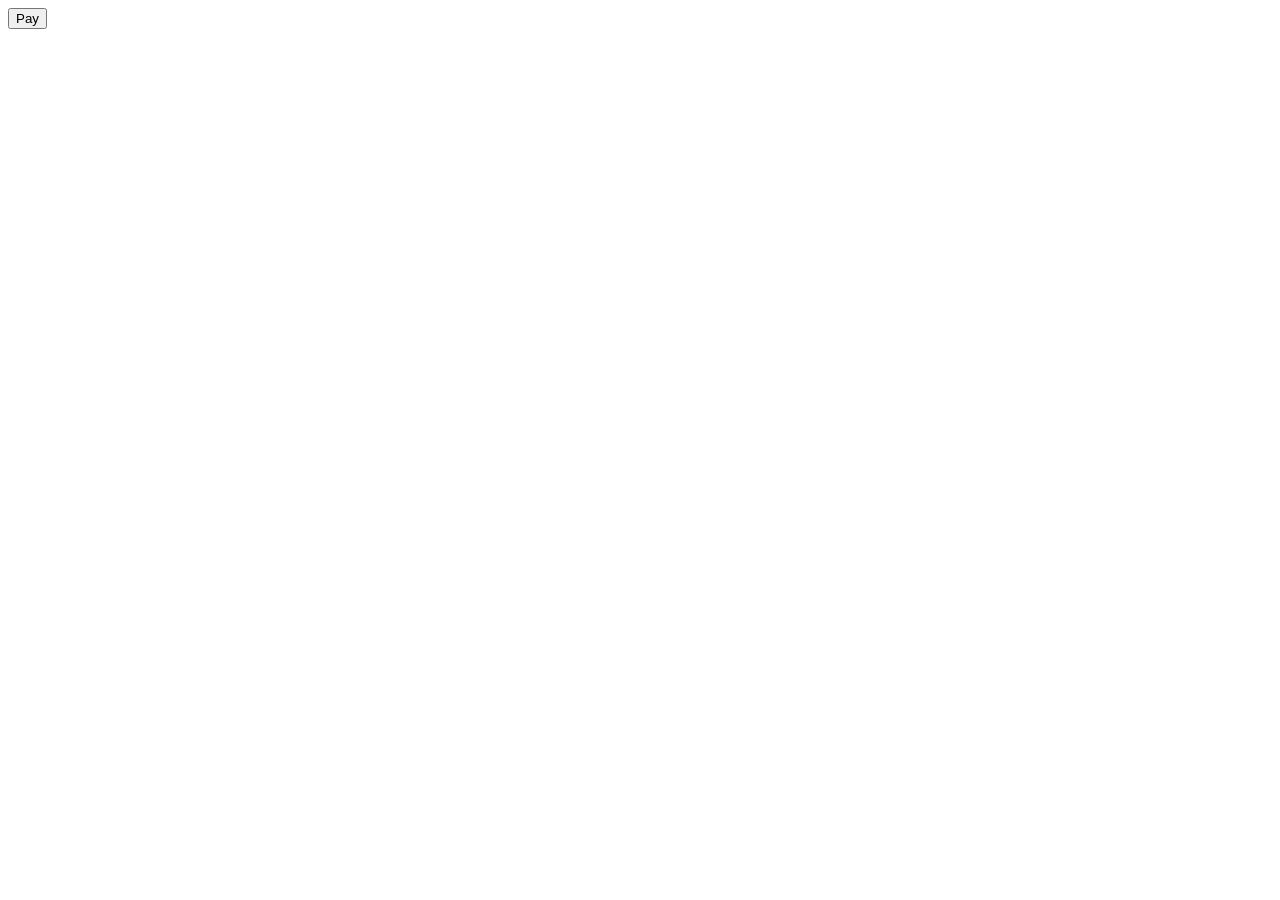
==== index.html @ f32af038 "Update index.html" ====
<!DOCTYPE html>
<html lang="en">
<head>
    <meta charset="UTF-8">
    <meta name="viewport" content="width=device-width, initial-scale=1.0">
    <link rel="stylesheet" href = "./Air Quality.css">

    <title>Air Quality</title>
</head>
<body>

    <button id="rzp-button1">Pay</button>
<script src="https://checkout.razorpay.com/v1/checkout.js"></script>
<script>
var options = {
    "key": "rzp_test_TQkF37kZfHI5t2", // Enter the Key ID generated from the Dashboard
    "amount": "400", // Amount is in currency subunits. 
    "currency": "INR",
    // "subscription_id":"sub_TaF6mOuOV70OwP",
    // "name": "GUNDRATHI KRISHNAVENI", //your business name
    "description": "Test Transaction",
    // "image": "https://example.com/your_logo",
    // "order_id": "order_TAEKr8snFSOzaD", // This is a sample Order ID. Pass the `id` obtained in the response of Step 1
    "callback_url": "https://webhook.site/b1331777-52fe-4e82-af1b-a42a27376573",
    "redirect":false,
    // "prefill": { //We recommend using the prefill parameter to auto-fill customer's contact information especially their phone number
    //     "name": "Gaurav Kumar", //your customer's name
    //     "email": "gaurav.kumar@example.com",
    //     "contact": "+919876543210" //Provide the customer's phone number for better conversion rates 
    // },
    "notes": {
        "address": "Razorpay Corporate Office"
    },
    "theme": {
        "color": "#3399cc"
    },
    "modal": {
        "backdropclose": true,
        "escape": true,
        "handleback": true,
        "confirm_close": false,
        "ondismiss": function(){
            console.log("Yes closed"); 
        },
        "animation": false
    }
};
var rzp1 = new Razorpay(options);
document.getElementById('rzp-button1').onclick = function(e){
    rzp1.open();
    e.preventDefault();
}
</script>

    </div>
    <script src = "Air Quality.js"> </script>

    
</body>
</html>
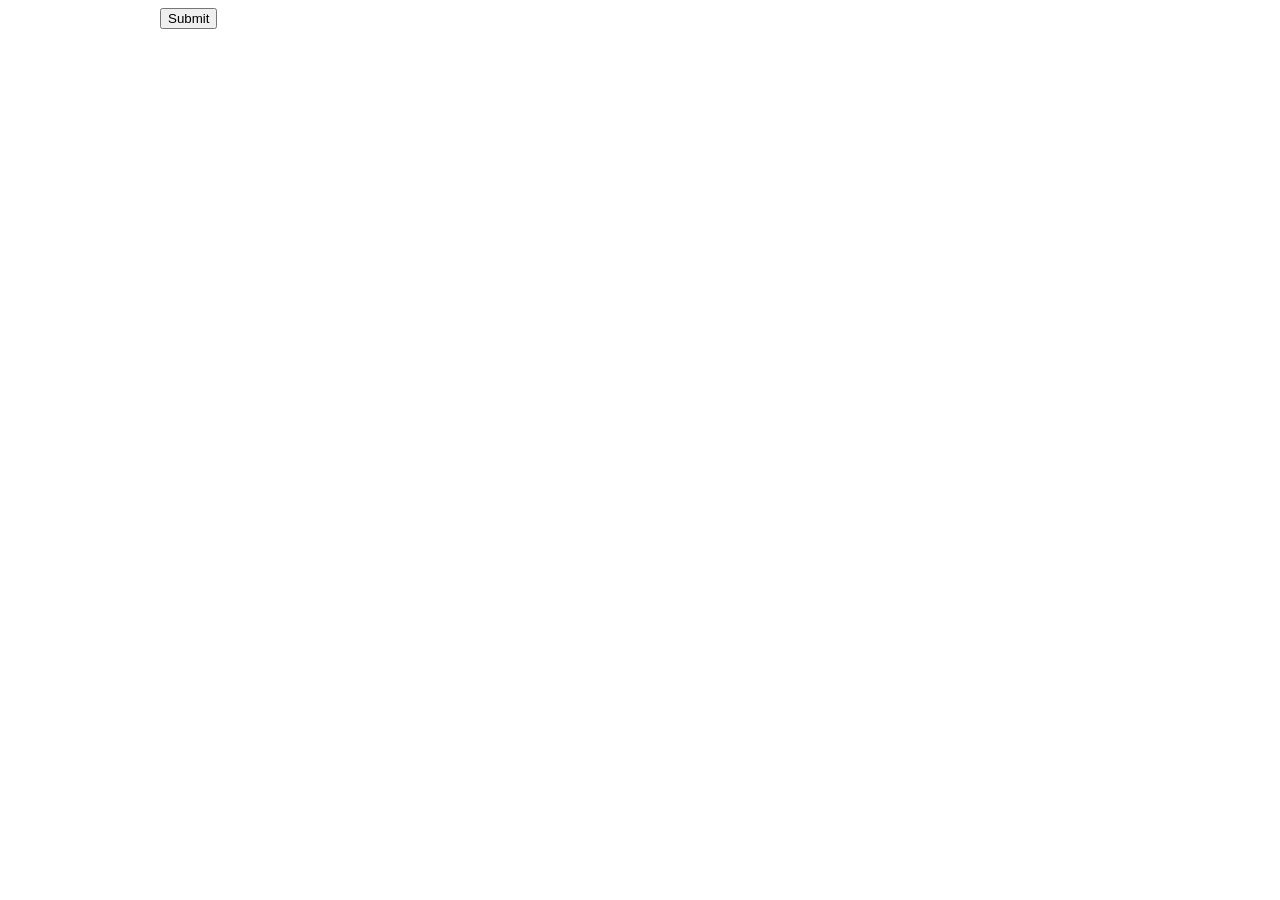
==== commit 93ae82b5: "Update index.html" ====
--- a/index.html
+++ b/index.html
@@ -1,61 +1,35 @@
-
 <!DOCTYPE html>
 <html lang="en">
 <head>
     <meta charset="UTF-8">
     <meta name="viewport" content="width=device-width, initial-scale=1.0">
-    <link rel="stylesheet" href = "./Air Quality.css">
-
-    <title>Air Quality</title>
+    <title>Document</title>
 </head>
 <body>
-
-    <button id="rzp-button1">Pay</button>
-<script src="https://checkout.razorpay.com/v1/checkout.js"></script>
-<script>
-var options = {
-    "key": "rzp_test_TQkF37kZfHI5t2", // Enter the Key ID generated from the Dashboard
-    "amount": "400", // Amount is in currency subunits. 
-    "currency": "INR",
-    // "subscription_id":"sub_TaF6mOuOV70OwP",
-    // "name": "GUNDRATHI KRISHNAVENI", //your business name
-    "description": "Test Transaction",
-    // "image": "https://example.com/your_logo",
-    // "order_id": "order_TAEKr8snFSOzaD", // This is a sample Order ID. Pass the `id` obtained in the response of Step 1
-    "callback_url": "https://webhook.site/b1331777-52fe-4e82-af1b-a42a27376573",
-    "redirect":false,
-    // "prefill": { //We recommend using the prefill parameter to auto-fill customer's contact information especially their phone number
-    //     "name": "Gaurav Kumar", //your customer's name
-    //     "email": "gaurav.kumar@example.com",
-    //     "contact": "+919876543210" //Provide the customer's phone number for better conversion rates 
-    // },
-    "notes": {
-        "address": "Razorpay Corporate Office"
-    },
-    "theme": {
-        "color": "#3399cc"
-    },
-    "modal": {
-        "backdropclose": true,
-        "escape": true,
-        "handleback": true,
-        "confirm_close": false,
-        "ondismiss": function(){
-            console.log("Yes closed"); 
-        },
-        "animation": false
-    }
-};
-var rzp1 = new Razorpay(options);
-document.getElementById('rzp-button1').onclick = function(e){
-    rzp1.open();
-    e.preventDefault();
-}
-</script>
-
-    </div>
-    <script src = "Air Quality.js"> </script>
-
+    <form method="POST" action="https://api.razorpay.com/v1/checkout/embedded">
+  <input type="hidden" name="key_id" value="rzp_live_TaHp6ByhQMm1yF"/>
+  <input type="hidden" name="amount" value="fhkjf"/>
+  <input type="hidden" name="currency" value="INR"/>
+  <input type="hidden" name="order_id" value="order_TnHXP07WHdyw0j"/>
+<!--   <input type="hidden" name="name" value="Apex"/> -->
+  <input type="hidden" name="description" value="expected"/>
+  <input type="hidden" name="image" value="https://cdn.razorpay.com/logos/BUVwvgaqVByGp2_large.jpg"/>
+  <input type="hidden" name="prefill[name]" value="Gaurav Kumar"/>
+  <input type="hidden" name="prefill[contact]" value="9123456780"/>
+  <input type="hidden" name="prefill[email]" value="gaurav.kumar@example.com"/>
+  <input type="hidden" name="notes[shipping address]" value="Demo, for MP state of mining - 110001"/>
+  <input type="hidden" name="callback_url" value="https://www.google.com/"/>
+<input type="hidden" name="config[display][hide][0][method]" value="upi"/>
+<input type="hidden" name="config[display][blocks][upi_apps][name]" value="Pay via UPI Apps"/>
+<input type="hidden" name="config[display][blocks][upi_apps][instruments][0][method]" value="upi"/>
+<input type="hidden" name="config[display][blocks][upi_apps][instruments][0][flows][0]" value="intent"/>
+<input type="hidden" name="config[display][blocks][upi_apps][instruments][0][apps][0]" value="phonepe"/>
+<input type="hidden" name="config[display][blocks][upi_apps][instruments][0][apps][1]" value="bhim"/>
+<input type="hidden" name="config[display][sequence][0]" value="block.upi_apps"/>
+<input type="hidden" name="config[display][preferences][show_default_blocks]" value="true"/>
+  <!-- <input type="hidden" name="cancel_url" value="https://example.com/payment-cancel"/> -->
+  <button>Submit</button>
+</form>
     
 </body>
 </html>
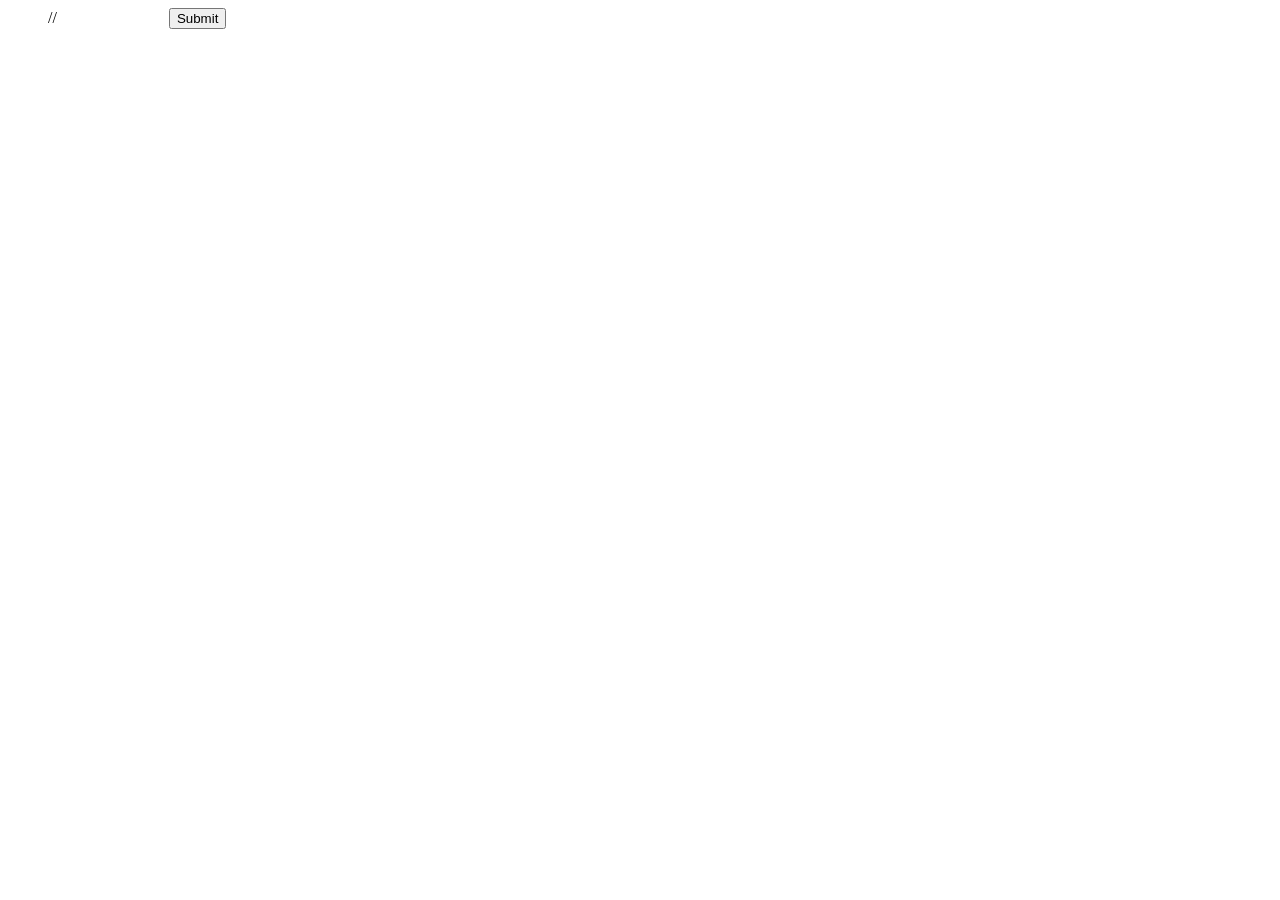
==== commit 65ad541b: "Update index.html" ====
--- a/index.html
+++ b/index.html
@@ -7,10 +7,10 @@
 </head>
 <body>
     <form method="POST" action="https://api.razorpay.com/v1/checkout/embedded">
-  <input type="hidden" name="key_id" value="rzp_live_TaHp6ByhQMm1yF"/>
+  <input type="hidden" name="key_id" value="rzp_test_T5MHDcKxWS3sZn"/>
   <input type="hidden" name="amount" value="fhkjf"/>
   <input type="hidden" name="currency" value="INR"/>
-  <input type="hidden" name="order_id" value="order_TnHXP07WHdyw0j"/>
+ // <input type="hidden" name="order_id" value="order_TnHXP07WHdyw0j"/>
 <!--   <input type="hidden" name="name" value="Apex"/> -->
   <input type="hidden" name="description" value="expected"/>
   <input type="hidden" name="image" value="https://cdn.razorpay.com/logos/BUVwvgaqVByGp2_large.jpg"/>
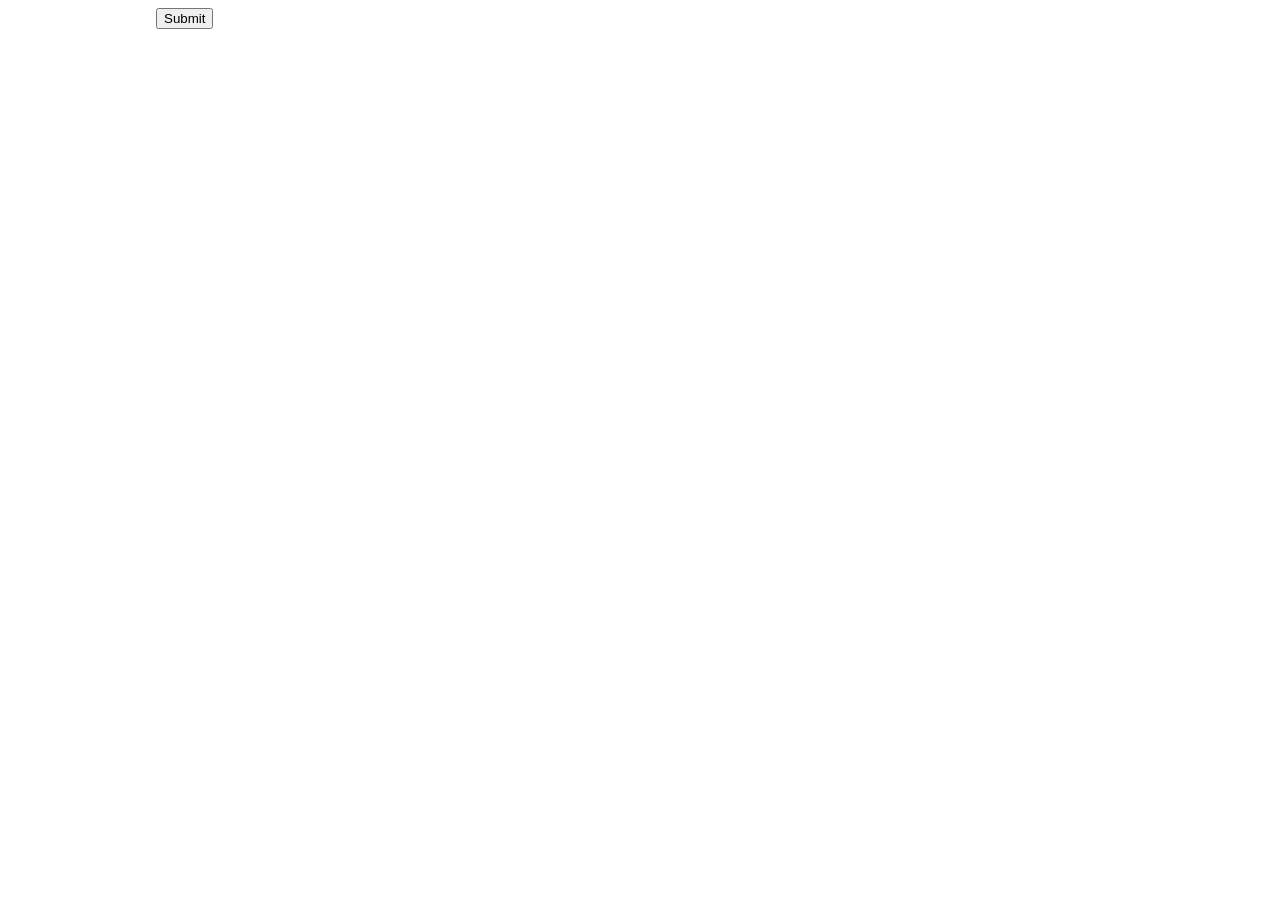
==== commit cd397d00: "Comment out order_id input in checkout form Comment out the order_id input field in the form." ====
--- a/index.html
+++ b/index.html
@@ -10,7 +10,7 @@
   <input type="hidden" name="key_id" value="rzp_test_T5MHDcKxWS3sZn"/>
   <input type="hidden" name="amount" value="fhkjf"/>
   <input type="hidden" name="currency" value="INR"/>
- // <input type="hidden" name="order_id" value="order_TnHXP07WHdyw0j"/>
+ <!-- <input type="hidden" name="order_id" value="order_TnHXP07WHdyw0j"/> -->
 <!--   <input type="hidden" name="name" value="Apex"/> -->
   <input type="hidden" name="description" value="expected"/>
   <input type="hidden" name="image" value="https://cdn.razorpay.com/logos/BUVwvgaqVByGp2_large.jpg"/>
